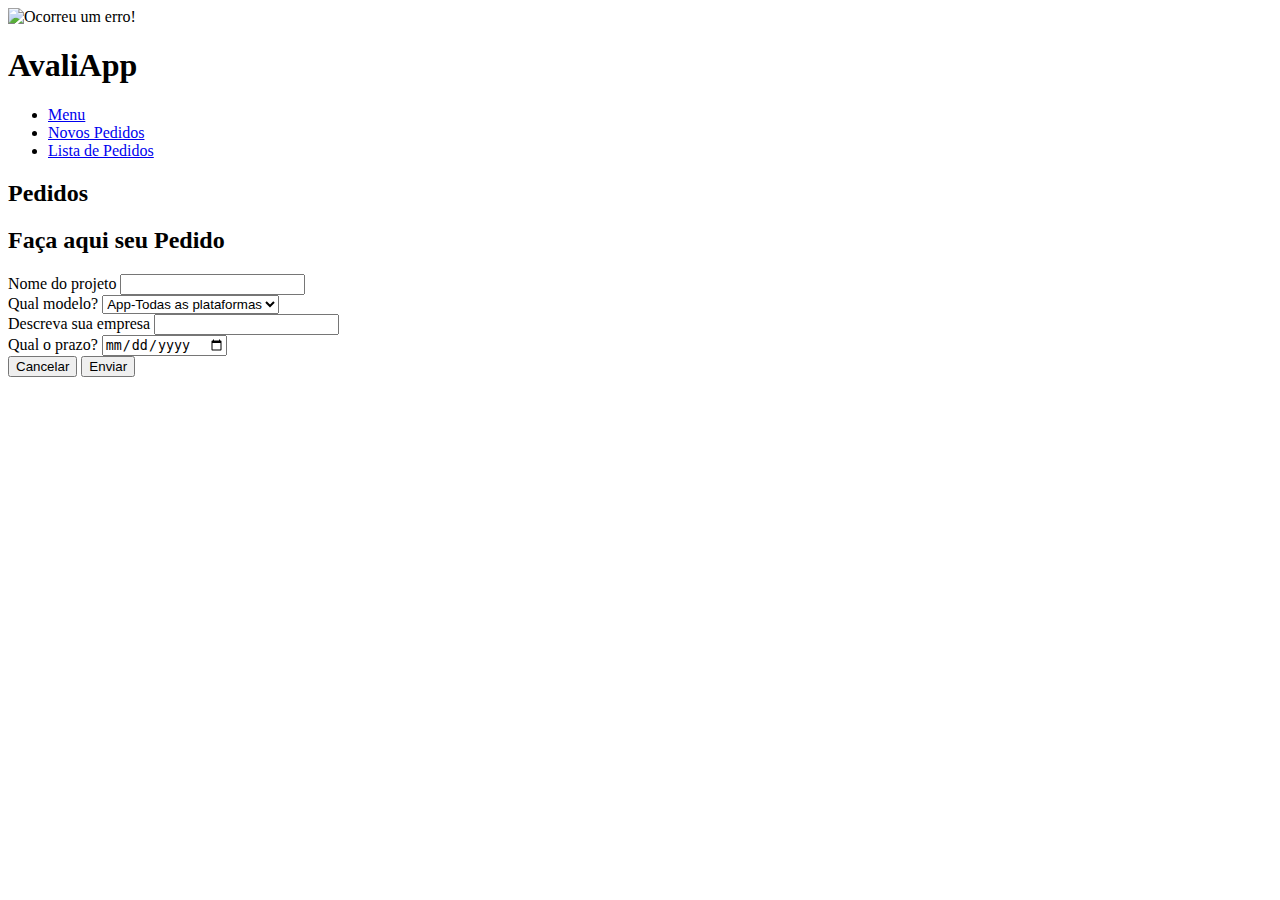
==== Acesso.html @ 1a6abe77 "first commit" ====
<!DOCTYPE html>
<html lang="pt-BR">
<head>
    <meta charset="UTF-8">
    <meta name="viewport" content="width=device-width, initial-scale=1.0">
    <title>Acesso</title>
    <link rel="stylesheet" href="assets/css/style.css">
</head>
<body>
    
    <header>
        <nav>
            <img id="logo" src="assets/images/logo.jpg" alt="Ocorreu um erro!">
            <h1>AvaliApp</h1>
            <ul id="menu-nav">
                <li><a href="index.html">Menu</a></li>
                <li><a href="Acesso.html">Novos Pedidos</a></li>
                <li><a href="lista_pedidos.html">Lista de Pedidos</a></li> <!-- Nova opção de menu -->
            </ul>
        </nav>
    </header>
    
    <div id="cabeçalho">
        <h2>Pedidos</h2>
    </div>

    <section id="secao-planejamento">
        <h2>Faça aqui seu Pedido</h2>
        
        <form id="form-pedido">
            <div class="demanda nome">
                <label for="nome-projeto">Nome do projeto</label>
                <input type="text" id="nome-projeto" required>
            </div>

            <div class="demanda-tipo">
                <label for="tipo">Qual modelo?</label>
                <select id="tipo" required>
                    <option value="App-Todas as plataformas" selected>App-Todas as plataformas</option>
                    <option value="App-Ios">App-iOS</option>
                    <option value="App-Android">App-Android</option>
                    <option value="Software">Software</option>
                    <option value="Site">Site</option>
                    <option value="Completo">Completo</option>
                </select>
            </div>

            <div class="demanda-sobre">
                <label for="sobre">Descreva sua empresa</label>
                <input type="text" id="sobre" required>
            </div>

            <div class="demanda-prazo">
                <label for="prazo">Qual o prazo?</label>
                <input type="date" id="prazo" required>
            </div>

            <div class="Botao">
                <button type="button" id="botao-cancelar">Cancelar</button>
                <button type="submit" id="botao-cadastrar">Enviar</button>
            </div>
        </form>
    </section>

    <section id="pedidos-section" style="display:none;">
        <h2>Meus Pedidos</h2>
        <div id="pedidos-lista"></div>
    </section>

    <script src="assets/js/acesso.js"></script>
</body>
</html>
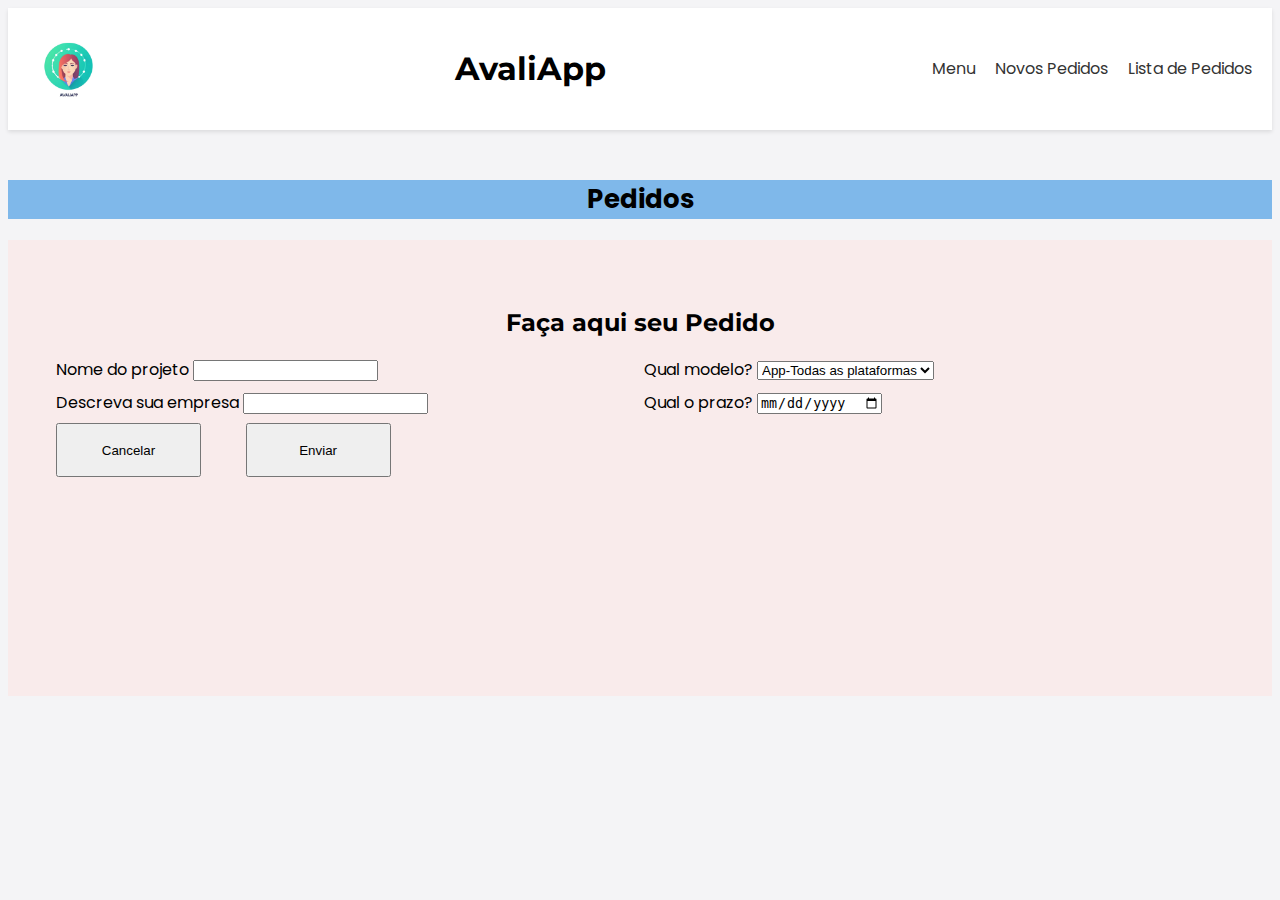
==== commit 28a575b4: "Alteracao das pastas" ====
--- a/Acesso.html
+++ b/Acesso.html
@@ -4,13 +4,13 @@
     <meta charset="UTF-8">
     <meta name="viewport" content="width=device-width, initial-scale=1.0">
     <title>Acesso</title>
-    <link rel="stylesheet" href="assets/css/style.css">
+    <link rel="stylesheet" href="css/style.css">
 </head>
 <body>
     
     <header>
         <nav>
-            <img id="logo" src="assets/images/logo.jpg" alt="Ocorreu um erro!">
+            <img id="logo" src="images/logo.jpg" alt="Ocorreu um erro!">
             <h1>AvaliApp</h1>
             <ul id="menu-nav">
                 <li><a href="index.html">Menu</a></li>
@@ -67,6 +67,6 @@
         <div id="pedidos-lista"></div>
     </section>
 
-    <script src="assets/js/acesso.js"></script>
+    <script src="js/acesso.js"></script>
 </body>
 </html>
--- a/css/style.css
+++ b/css/style.css
@@ -0,0 +1,239 @@
+@import url('https://fonts.googleapis.com/css2?family=Montserrat:ital,wght@0,100..900;1,100..900&family=Poppins:ital,wght@0,100;0,200;0,300;0,400;0,500;0,600;0,700;0,800;0,900&display=swap');
+@import url('https://fonts.googleapis.com/css2?family=Revalia&display=swap');
+
+:root {
+    --font-title: "Montserrat", sans-serif;
+    --font-body: "Poppins", sans-serif;
+}
+
+body {
+    background-color: #d8d8df48;
+    font-family: var(--font-body);
+}
+
+header {
+    display: flex;
+    align-items: center;
+    background-color: white;
+    padding: 20px;
+    box-shadow: 0 2px 4px rgba(0,0,0,0.1);
+}
+
+#logo {
+    height: 80px; /* Aumentando o tamanho da logo */
+    margin-right: 20px;
+}
+
+header nav {
+    display: flex;
+    align-items: center;
+    width: 100%;
+}
+
+header h1 {
+    font-family: var(--font-title);
+    margin-right: auto;
+    margin-left: auto; /* Centralizando o texto "AvaliApp" */
+}
+
+#menu-nav {
+    list-style: none;
+    display: flex;
+    gap: 20px;
+    margin: 0;
+    padding: 0;
+}
+
+#menu-nav li {
+    margin: 0;
+}
+
+#menu-nav a {
+    text-decoration: none;
+    color: #333;
+    font-family: var(--font-body);
+    font-size: 16px;
+}
+
+#menu-nav a:hover {
+    color: #007BFF;
+}
+
+#cabeçalho {
+    margin-top: 50px;
+    text-align: center; /* Centralizando o texto */
+}
+
+#cabeçalho h2, #cabeçalho h3 {
+    font-family: var(--font-body);
+}
+
+#cabeçalho h2 {
+    background-color: rgba(52, 145, 226, 0.61);
+    text-align: center;
+    font-size: 26px;
+}
+
+#cabeçalho h3 {
+    margin-top: 30px;
+    font-size: 17px;
+}
+
+#ideias {
+    background-color: rgba(52, 145, 226, 0.61);
+    margin-top: 80px;
+    text-align: center;
+    margin-bottom: 40px;
+    font-size: 17px;
+}
+
+#propostas {
+    background-color: hsla(220, 1%, 58%, 0.459);
+    height: 40%;
+}
+
+#propostas ul {
+    display: grid;
+    grid-template-columns: repeat(4, 1fr);
+    place-items: center;
+}
+
+.card {
+    max-width: 95%;
+    height: 420px;
+    position: relative;
+    cursor: pointer;
+}
+
+.image-wrapper {
+    margin-top: 20px;
+    width: 100%;
+    height: 95%;
+    overflow: hidden;
+    transition: opacity .5s;
+}
+
+.image-wrapper img {
+    width: 100%;
+    height: 100%;
+    object-fit: cover;
+}
+
+.card-text {
+    font-family: var(--font-body);
+    position: absolute;
+    top: 30%;
+    opacity: 0;
+    transition: opacity .5s, top .5s;
+}
+
+.card:hover .card-text {
+    opacity: 1;
+    top: 15%
+}
+
+.card:hover .image-wrapper {
+    opacity: .3;
+}
+
+#secao-planejamento {
+    height: 40vh;
+    padding: 3rem;
+    background-color: #F9EBEB;
+}
+
+#secao-planejamento h2 {
+    font-family: var(--font-title);
+    text-align: center;
+}  
+
+#secao-planejamento h3 {
+    text-align: center;
+    font-family: var(--font-body);
+}
+
+#secao-planejamento form {
+    display: grid;
+    gap: 0.5rem; /* Reduzindo o espaçamento entre os campos */
+    grid-template-columns: repeat(2, 1fr);
+    max-width: 100%;
+    margin: 0 auto;
+}
+
+.campo {
+    display: flex;
+    flex-direction: column;
+}
+
+.linha {
+    grid-column: 2 / 3;
+}
+
+input[type=range] {
+    accent-color: var(--color-destak);
+}
+
+#botao-cancelar {
+    height: 6vh;
+    margin-right: 5%;
+    width: 25%;
+}
+
+#botao-cadastrar {
+    height: 6vh;
+    margin-left: 2%;
+    width: 25%;
+}
+
+/* Estilos para a seção de visualização de pedidos */
+#pedidos-section {
+    padding: 20px;
+    background-color: #f9f9f9;
+    border-radius: 10px;
+    margin: 20px auto;
+    max-width: 800px;
+}
+
+#pedidos-section h2 {
+    text-align: center;
+    margin-bottom: 20px;
+}
+
+#pedidos-lista {
+    border: 1px solid #ccc;
+    padding: 10px;
+    border-radius: 5px;
+    margin-bottom: 20px;
+}
+
+#pedidos-lista p {
+    margin-bottom: 10px;
+}
+
+/* Estilos para exibir o nome do cliente */
+#nome-cliente {
+    text-align: center;
+    font-size: 20px;
+    margin-bottom: 20px;
+}
+
+#acesso-header {
+    height: 40vh;
+    display: flex;
+    justify-content: space-between;
+    align-items: center;
+    padding: 0 20px;
+}
+
+#acesso-header #usuario-info {
+    margin-left: auto;
+}
+
+#acesso-header #ver-pedidos {
+    margin-right: auto;
+}
+
+/* Estilos para o botão "Cancelar" */
+#acesso-header #botao-cancelar {
+    margin-right: auto;
+}
